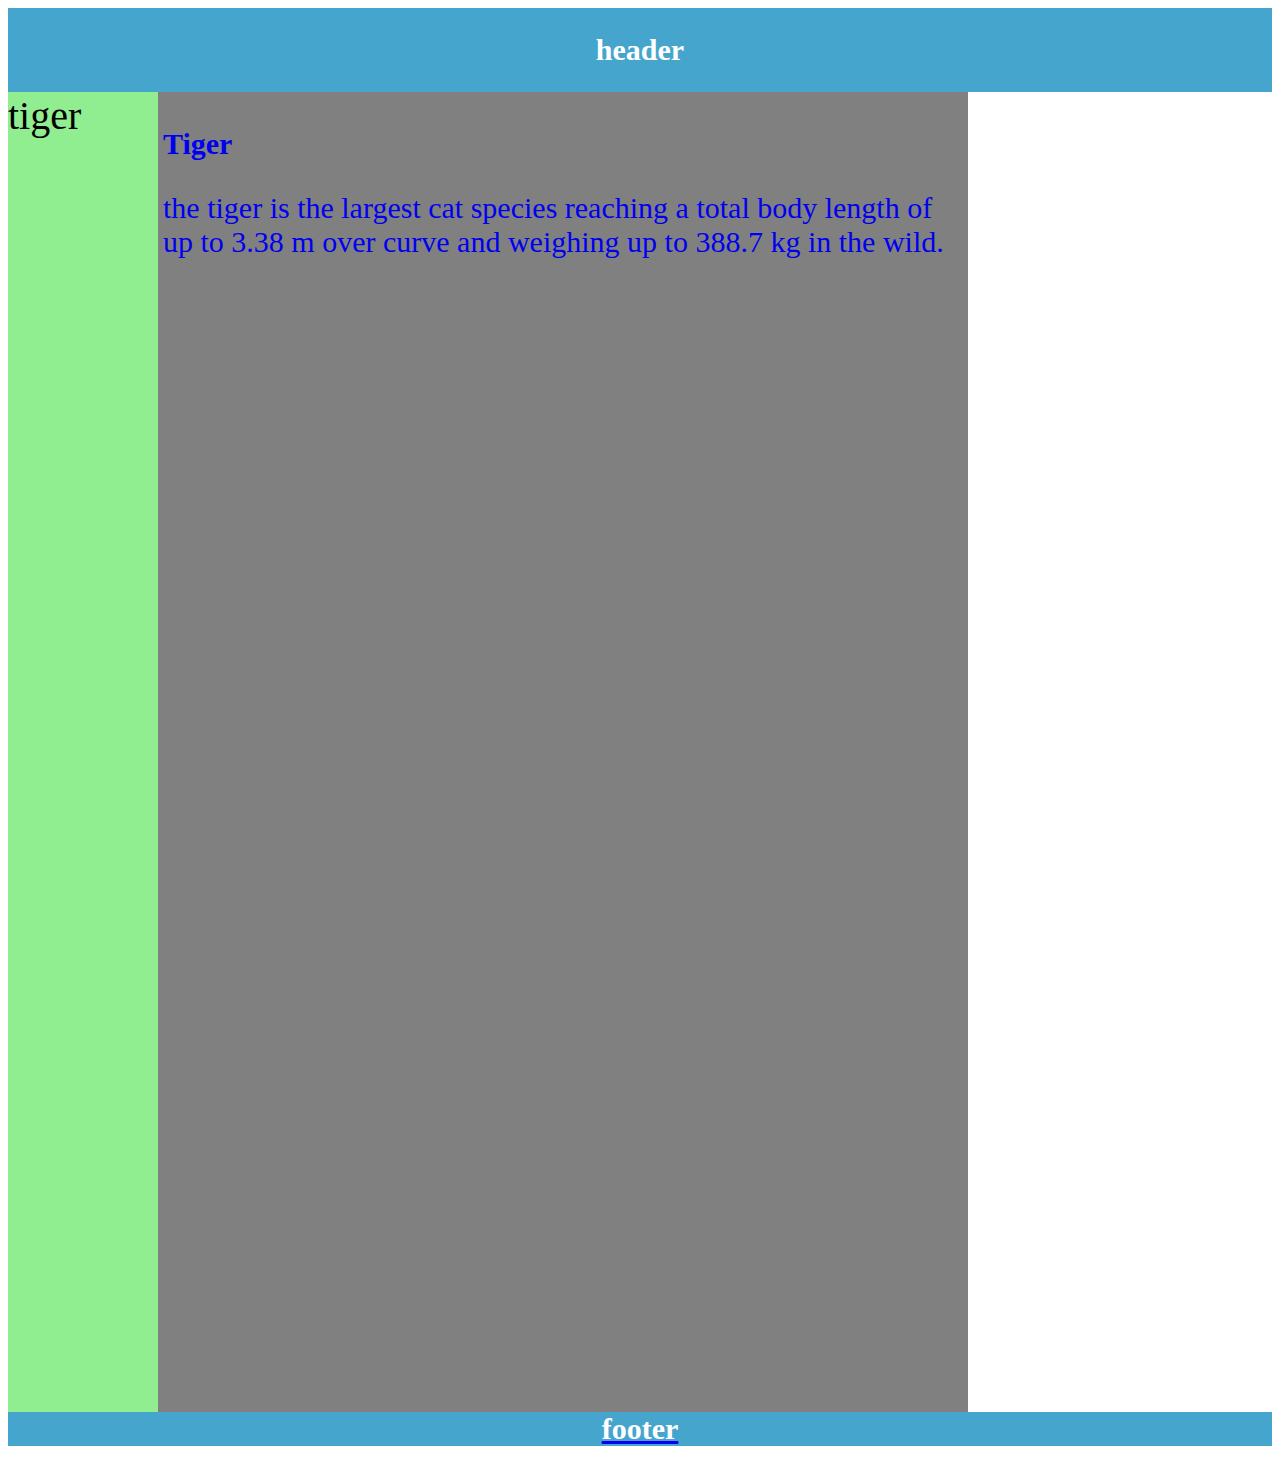
==== ui/e1.html @ cac10028 "Rename e1 to e1.html" ====
<html>
<head>
<style>
h1,
p,h2{
font-size : 30px;
}
#header {
background-color : #46A5CC;
color:white;
padding : 5px;
text-align:center;
max-width : 100%;
}
#nav {
background-color : lightgreen;
float:left;
width:150px;
font-size : 40px;
height:1320px;
}
#con {
float:left;
width:800px;
height:1300px;
background-color : gray;
padding : 10px 5;
}
#foot {
background-color : #46A5CD;
clear : both;
color : white;
text-align : center;
}
</style>
</head>
<body>
<div id="header">
<h1>header</h1>
</div>
<div id="nav">
tiger<br>
<a href=" file:///storage/emulated/0/e2"
cheeta<br>
</div>
<div id="con">
<h2>Tiger</h2>
<p>
the tiger is the largest cat species reaching a total body length of up to 3.38 m over curve and weighing up to 388.7 kg in the wild.
</p>
</div>
<div id="foot">
<h2>footer</h2>
</div>
</body>
</html>
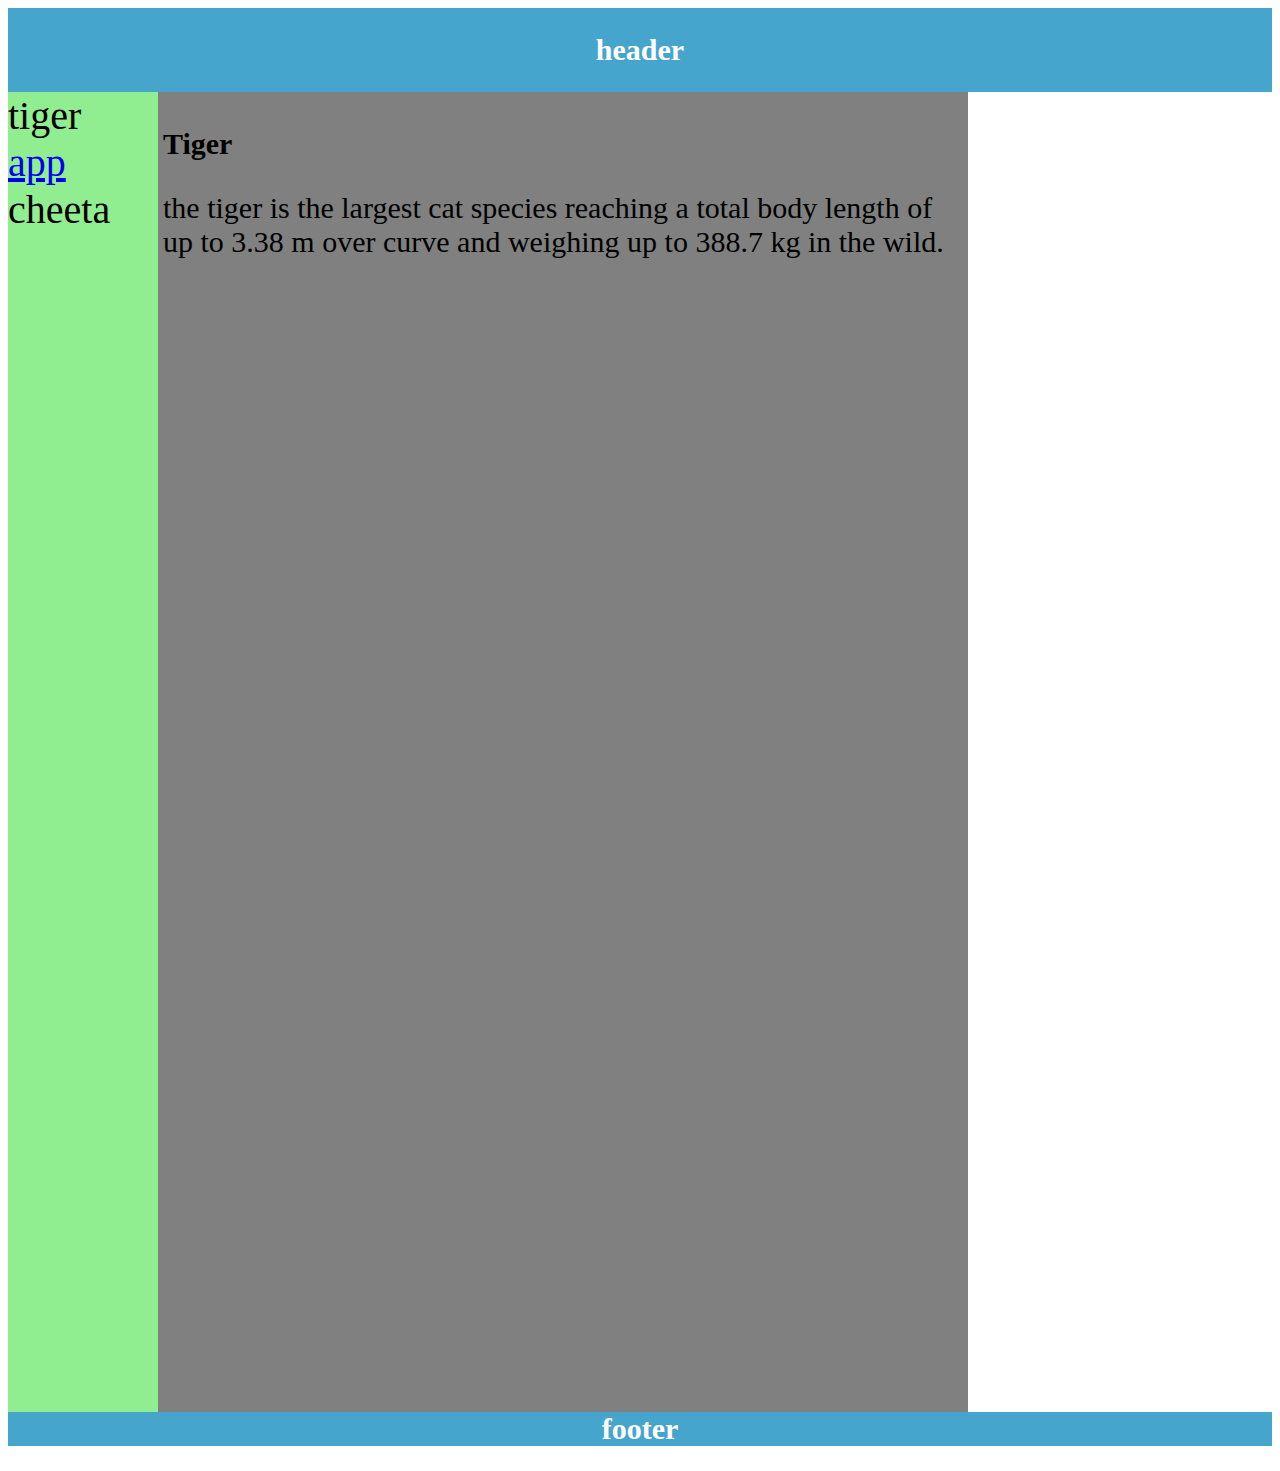
==== commit 9fd7a21f: "[imad-console] Updates ui/e1.html" ====
--- a/ui/e1.html
+++ b/ui/e1.html
@@ -40,7 +40,7 @@
 </div>
 <div id="nav">
 tiger<br>
-<a href=" file:///storage/emulated/0/e2"
+<a href="/ui/index.html">app</a><br>
 cheeta<br>
 </div>
 <div id="con">
